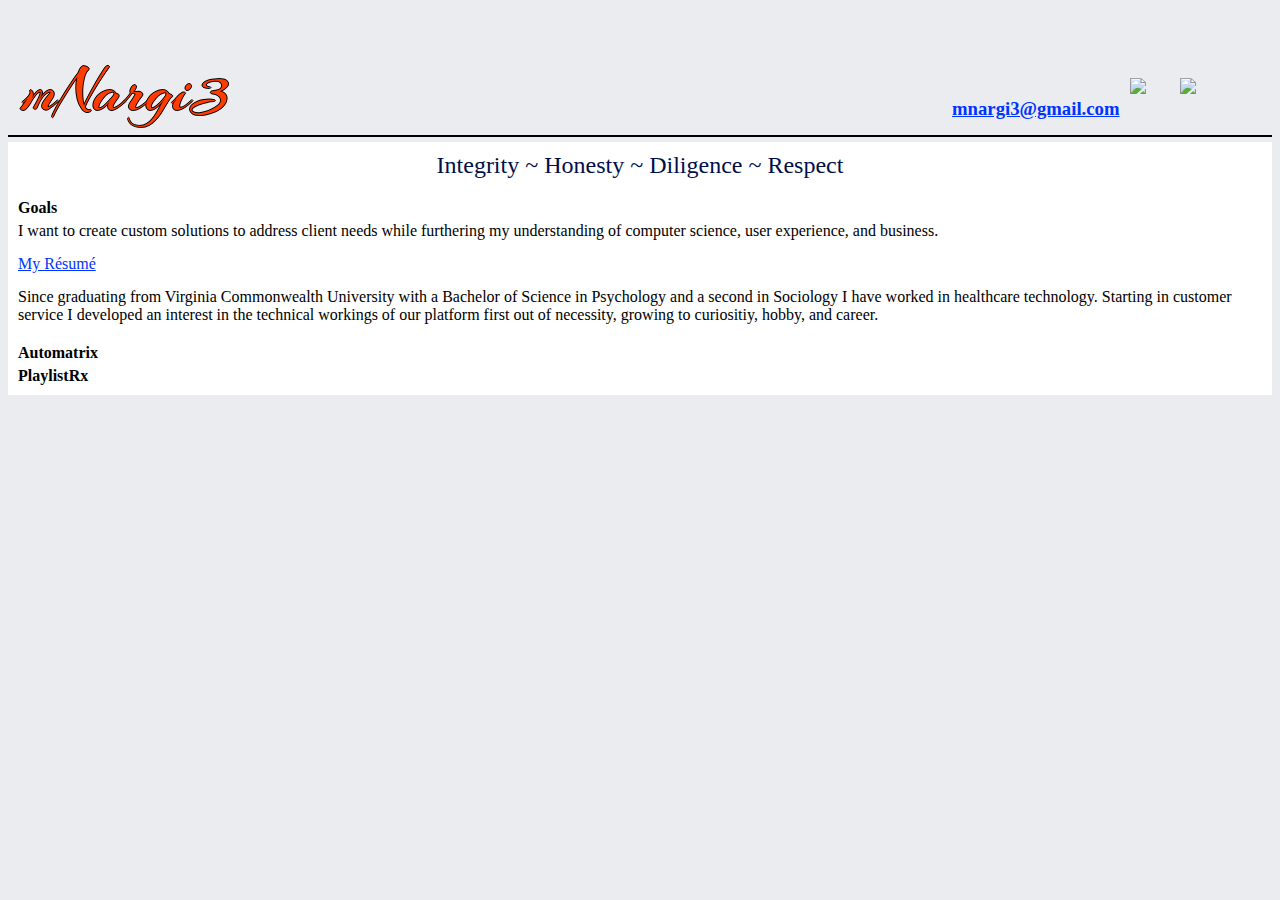
==== index.html @ e91b7ba1 "Add files via upload" ====
<!DOCTYPE html>
<html lang="en">

<head>
    <meta charset="utf-8">
    <meta content="width=device-width, initial-scale=1" name="viewport" />
    <title>mNargi3</title>
    <link href="mnargiPortfolio.css" rel="stylesheet" />
    <link href='http://fonts.googleapis.com/css?family=Arizonia' rel='stylesheet' type='text/css'>
    <link href='http://fonts.googleapis.com/css?family=Merienda+One' rel='stylesheet' type='text/css'>
</head>

<body>
    <div id="pageContainer" class="pageContainer alwaysFullWidth">
        <header id="header" class="headerGrid alwaysFullWidth">
            <div id="header1" class="header1">
                <h1 id="pageTitle" class="pageTitle" title="mNargi3">mNargi3</h1>
            </div>
            <div id="header2" class="header2">
                <div id="contactLinksGrid" class="contactLinksGrid">
                    <h3 id="email" class="email"><a href="mailto:mnargi3@gmail.com">mnargi3@gmail.com</a></h3>
                    <a id="githubLogo" class="githubLogo" href="https://github.com/SoontirFell">
                        <img src="/imgs/GitHub.png" />
                    </a>
                    <a href="https://www.linkedin.com/in/mnargi3" class="linkedinLogo">
                        <img src="/imgs/LinkedIn.png" />
                    </a>
                </div>
            </div>
        </header>
        <div id="mainContent" class="mainContent contentGrid">
            <div id="valueSection" class="valueSection" title="Values">
                <p id="values" class="values">Integrity ~ Honesty ~ Diligence ~ Respect</p>
            </div>
            <div id="goalSection" class="goalSection" title="Goals">
                <h4>Goals</h4>
                <p>I want to create custom solutions to address client needs while furthering my understanding of computer science, user experience, and business.</p>
            </div>
            <div id="resumeSection" class="resumeSection" title="Resume">
                <a href="/M. Nargi Resume - 20171205.pdf">My Résumé</a>
            </div>
            <div id="backgroundSection" class="backgroundSection" title="Background">
                <p>
                    Since graduating from Virginia Commonwealth University with a Bachelor of Science in Psychology and a second in Sociology I have worked in healthcare technology. Starting in customer service I developed an interest in the technical workings of our platform first out of necessity, growing to curiositiy, hobby, and career.
                </p>
            </div>
            <div id="projectSection" class="projectSection" title="Projects">
                <h4>Automatrix</h4>
                <p>

                </p>
                <h4>PlaylistRx</h4>
                <p>

                </p>
            </div>
        </div>
        <footer id="footer" class="footerGrid">

        </footer>
    </div>
    <script type="text/javascript" src="mnargiPortfolioMain.js"></script>
</body>
</html>
---- mnargiPortfolio.css ----
/*
Color Palette
Link Blue: #005ECC
Background Blue: #D2F2FF
Logo Orange: #FF3B00
*/

/* Grids */

.contentGrid {
    display: inline-grid;
}

.headerGrid {
    border-bottom: 2px solid black;
    display: inline-grid;
    height: 127px;
    grid-template-columns: 2fr 1fr 1fr;
    grid-gap: 10px;
}

.header1 {
    grid-column: 1;
    padding-left: 16px;
}

.header2 {
    grid-column: 3;
    position: relative;
    right: 20px;
    min-width: 400px;
}

.contactLinksGrid {
    bottom: 0;
    display: inline-grid;
    grid-template-columns: 1fr 1fr 1fr;
    grid-gap: 10px;
    margin-right: 25%;
    margin-left: 25%;
    font: 16px serif;
    position: absolute;
}

.footerGrid {
    display: inline-grid;
}

/* Utilities */

.alwaysFullWidth {
    width: 100%;
}

/* Single Classes */
.email {
    margin-top:20px
}

.headerGrid div * {
    margin-bottom: 5px;
}

.githubLogo {
    height: 40px;
    width: 40px;
}

.linkedinLogo {
    height: 48px;
    width: 48px;
}

.mainContent {
    background-color: white;
    margin-top:5px;
}

.mainContent * {
    margin:5px;
}

.pageTitle {
    color: #FF3B00;
    font: 64px 'Arizonia', serif;
}

.values {
    color: #000F4C;
    font: 24px 'Merienda One', serif;
    text-align: center;
}

/* Misc */

a img {
    max-height: 100%;
    max-width: 100%;
}

/* Tags */

a:link {
    color: #0033FF;
}

a:visited {
    color: #0024B2;
}

body {
    background-color: #EBECF0;
}

h1 {
    text-shadow: -1px 0 black, 0 1px black, 1px 0 black, 0 -1px black;
}
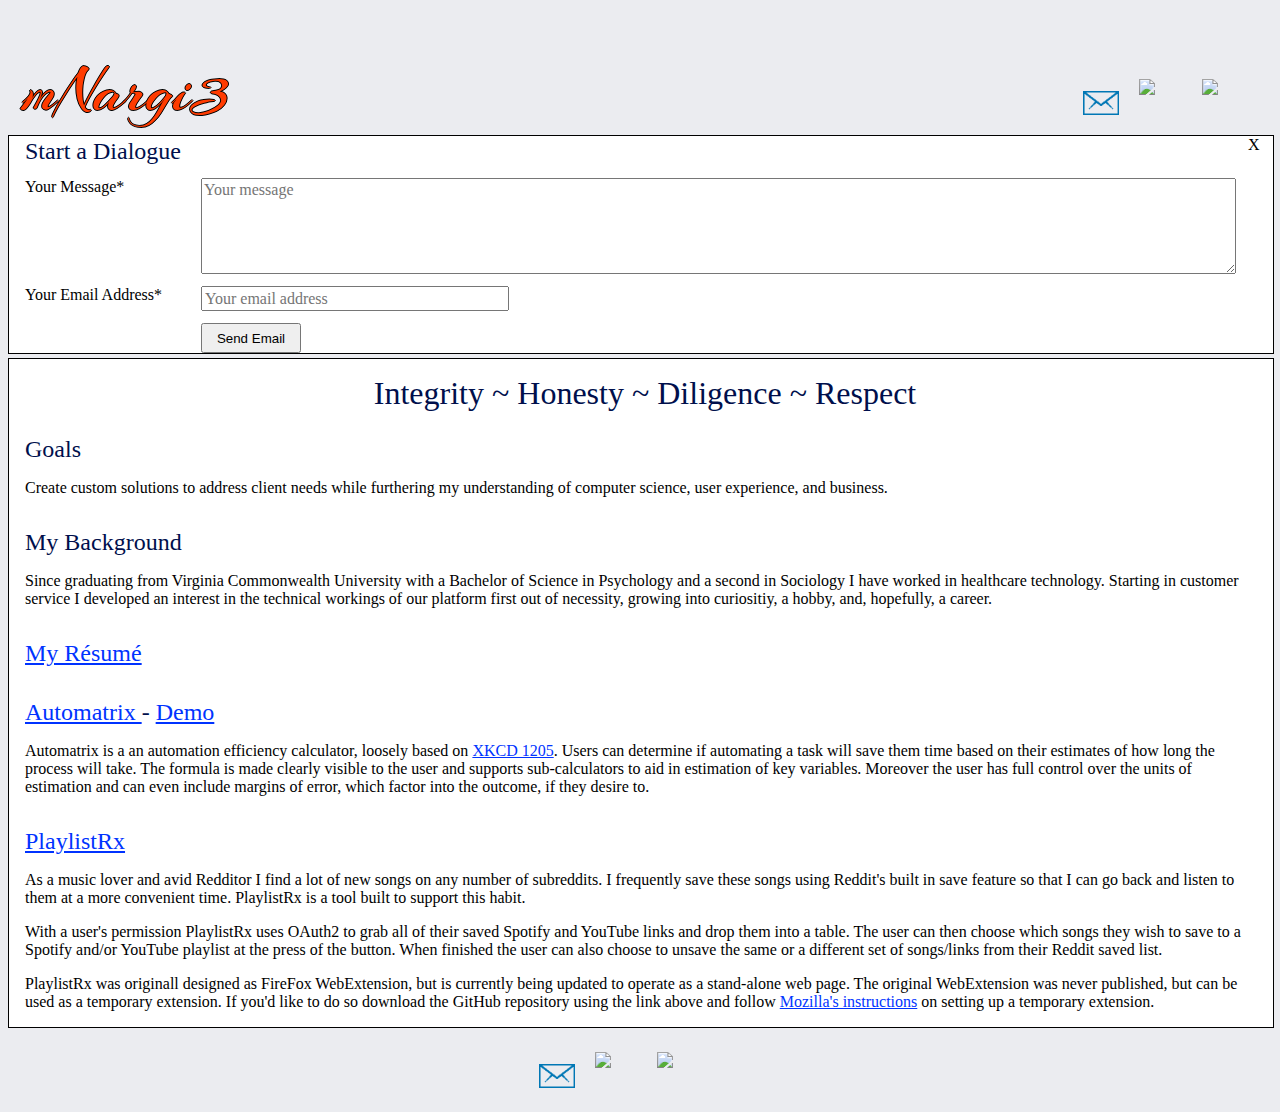
==== commit 3903994c: "Add files via upload" ====
--- a/index.html
+++ b/index.html
@@ -18,45 +18,87 @@
             </div>
             <div id="header2" class="header2">
                 <div id="contactLinksGrid" class="contactLinksGrid">
-                    <h3 id="email" class="email"><a href="mailto:mnargi3@gmail.com">mnargi3@gmail.com</a></h3>
-                    <a id="githubLogo" class="githubLogo" href="https://github.com/SoontirFell">
+                    <img id="emailIconHeader" class="emailIcon" src="/imgs/email.png" />
+                    <a id="githubLogoHeader" class="githubLogo" href="https://github.com/SoontirFell" target="_blank">
                         <img src="/imgs/GitHub.png" />
                     </a>
-                    <a href="https://www.linkedin.com/in/mnargi3" class="linkedinLogo">
+                    <a id="linkedinLogoHeader" class="linkedinLogo" href="https://www.linkedin.com/in/mnargi3" target="_blank">
                         <img src="/imgs/LinkedIn.png" />
                     </a>
                 </div>
             </div>
         </header>
-        <div id="mainContent" class="mainContent contentGrid">
-            <div id="valueSection" class="valueSection" title="Values">
+        <div id="contactFormGrid" class="contactFormGrid alwaysFullWidth">
+            <h4 id="contactFormTitle" class="contactFormTitle" title="Ok, it's a drop down, but they're more mobile friendly">
+                Start a Dialogue
+            </h4>
+            <span id="contactFormX" class="contactFormX">
+                X
+            </span>
+            <label for="sendersMessage" class="sendersMessageLabel">
+                Your Message*
+            </label>
+            <textarea id="sendersMessage" class="sendersMessage" name="sendersMessage"  placeholder="Your message" required="required" maxlength="1024" rows="5"></textarea>
+            <label for="senderEmail" class="senderEmailLabel">
+                Your Email Address*
+            </label>
+            <input id="senderEmail" class="senderEmail" name="senderEmail" placeholder="Your email address"  required="required" type="email">
+            <button id="sendEmail" class="sendEmail" name="sendEmail" title="Send email" value="sendEmail">
+                Send Email
+            </button>
+        </div>
+        <div id="mainContentGrid" class="mainContentGrid alwaysFullWidth">
+            <section id="valueSection" class="valueSection" title="Values">
                 <p id="values" class="values">Integrity ~ Honesty ~ Diligence ~ Respect</p>
+            </section>
+            <section id="goalSection" class="goalSection" title="Goals">
+                <h4>Goals</h4>
+                <p>Create custom solutions to address client needs while furthering my understanding of computer science, user experience, and business.</p>
+            </section>
+            <section id="backgroundSection" class="backgroundSection" title="Background">
+                <h4>My Background</h4>
+                <p>
+                    Since graduating from Virginia Commonwealth University with a Bachelor of Science in Psychology and a second in Sociology I have worked in healthcare technology. Starting in customer service I developed an interest in the technical workings of our platform first out of necessity, growing into curiositiy, a hobby, and, hopefully, a career.
+                </p>
+            </section>
+            <section id="resumeSection" class="resumeSection" title="Resume">
+                <h4>
+                    <a href="/M. Nargi Resume - 20171205.pdf" target="_blank">My Résumé</a>
+                </h4>
+            </section>
+            <section id="projectSection" class="projectSection" title="Projects">
+                <h4>
+                    <a href="https://github.com/SoontirFell/Automatrix" target="_blank">Automatrix </a>
+                    -
+                    <a href="/automatrix-master/index.html" target="_blank"> Demo</a>
+                </h4>
+                <p>
+                    Automatrix is a an automation efficiency calculator, loosely based on <a href="https://xkcd.com/1205/" target="_blank">XKCD 1205</a>.
+
+                    Users can determine if automating a task will save them time based on their estimates of how long the process will take. The formula is made clearly visible to the user and supports sub-calculators to aid in estimation of key variables. Moreover the user has full control over the units of estimation and can even include margins of error, which factor into the outcome, if they desire to.
+                </p>
+                <h4><a href="https://github.com/SoontirFell/PlaylistRx" target="_blank">PlaylistRx</a></h4>
+                <p>
+                    As a music lover and avid Redditor I find a lot of new songs on any number of subreddits. I frequently save these songs using Reddit's built in save feature so that I can go back and listen to them at a more convenient time. PlaylistRx is a tool built to support this habit.
+                </p>
+                <p>
+                    With a user's permission PlaylistRx uses OAuth2 to grab all of their saved Spotify and YouTube links and drop them into a table. The user can then choose which songs they wish to save to a Spotify and/or YouTube playlist at the press of the button. When finished the user can also choose to unsave the same or a different set of songs/links from their Reddit saved list.
+                </p>
+                <p>
+                    PlaylistRx was originall designed as FireFox WebExtension, but is currently being updated to operate as a stand-alone web page. The original WebExtension was never published, but can be used as a temporary extension. If you'd like to do so download the GitHub repository using the link above and follow <a href="https://developer.mozilla.org/en-US/Add-ons/WebExtensions/Temporary_Installation_in_Firefox" target="_blank">Mozilla's instructions</a> on setting up a temporary extension.
+                </p>
+            </section>
+        </div>
+        <footer id="footer" class="footerGrid alwaysFullWidth">
+            <div id="footerContent" class="footerContentGrid">
+                <img id="emailIconFooter" class="emailIcon" src="/imgs/email.png" />
+                <a id="githubLogoFooter" class="githubLogo" href="https://github.com/SoontirFell" target="_blank">
+                    <img src="/imgs/GitHub.png" />
+                </a>
+                <a id="linkedinLogoFooter" class="linkedinLogo" href="https://www.linkedin.com/in/mnargi3" target="_blank">
+                    <img src="/imgs/LinkedIn.png" />
+                </a>
             </div>
-            <div id="goalSection" class="goalSection" title="Goals">
-                <h4>Goals</h4>
-                <p>I want to create custom solutions to address client needs while furthering my understanding of computer science, user experience, and business.</p>
-            </div>
-            <div id="resumeSection" class="resumeSection" title="Resume">
-                <a href="/M. Nargi Resume - 20171205.pdf">My Résumé</a>
-            </div>
-            <div id="backgroundSection" class="backgroundSection" title="Background">
-                <p>
-                    Since graduating from Virginia Commonwealth University with a Bachelor of Science in Psychology and a second in Sociology I have worked in healthcare technology. Starting in customer service I developed an interest in the technical workings of our platform first out of necessity, growing to curiositiy, hobby, and career.
-                </p>
-            </div>
-            <div id="projectSection" class="projectSection" title="Projects">
-                <h4>Automatrix</h4>
-                <p>
-
-                </p>
-                <h4>PlaylistRx</h4>
-                <p>
-
-                </p>
-            </div>
-        </div>
-        <footer id="footer" class="footerGrid">
-
         </footer>
     </div>
     <script type="text/javascript" src="mnargiPortfolioMain.js"></script>
--- a/mnargiPortfolio.css
+++ b/mnargiPortfolio.css
@@ -5,18 +5,30 @@
 Logo Orange: #FF3B00
 */
 
+/* Combos */
+.contactFormGrid label {
+    margin-left: 16px;
+}
+
+.projectSection h4:not(:first-of-type) {
+    margin: 32px 16px 16px 16px;
+}
+
+
 /* Grids */
 
-.contentGrid {
-    display: inline-grid;
+.mainContentGrid {
+    background-color: white;
+    border: 1px solid black;
+    display: inline-grid;
+    margin-top:4px;
 }
 
 .headerGrid {
-    border-bottom: 2px solid black;
-    display: inline-grid;
+    display: inline-grid;
+    grid-gap: 12px;
+    grid-template-columns: 2fr 1fr 1fr;
     height: 127px;
-    grid-template-columns: 2fr 1fr 1fr;
-    grid-gap: 10px;
 }
 
 .header1 {
@@ -34,31 +46,97 @@
 .contactLinksGrid {
     bottom: 0;
     display: inline-grid;
+    grid-gap: 12px;
     grid-template-columns: 1fr 1fr 1fr;
-    grid-gap: 10px;
-    margin-right: 25%;
-    margin-left: 25%;
     font: 16px serif;
     position: absolute;
+    right: 0;
+    width: 175px;
 }
 
 .footerGrid {
     display: inline-grid;
-}
-
-/* Utilities */
-
-.alwaysFullWidth {
-    width: 100%;
-}
+    grid-gap: 12px;
+    grid-template-columns: 1fr 1fr 1fr;
+    font: 16px serif;
+    margin: 4px auto;
+}
+
+.footerContentGrid {
+    display: inline-grid;
+    grid-column: 2;
+    grid-gap: 12px;
+    grid-template-columns: 1fr 1fr 1fr;
+    margin: 20px 24% 0 24%;
+    width: 175px;
+}
+
+.contactFormGrid {
+    background-color: white;
+    border: 1px solid black;
+    display: inline-grid;
+    grid-column: 3;
+    grid-gap: 12px;
+    grid-template-columns: 180px 1fr 25px;
+    grid-template-rows: 30px 1fr 25px 30px;
+    grid-row: 4;
+}
+
+.contactFormTitle {
+    grid-column: span 2;
+    grid-row: 1;
+    margin: 2px 0px 0px 16px;
+}
+
+.contactFormX {
+    grid-column:3;
+    grid-row: 1;
+}
+
+.sendersMessageLabel {
+    grid-column: 1;
+    grid-row: 2;
+}
+
+.sendersMessage {
+    grid-column: 2;
+    grid-row: 2;
+}
+
+.senderEmailLabel {
+    grid-column: 1;
+    grid-row: 3;
+}
+
+.senderEmail {
+    grid-column: 2;
+    grid-row: 3;
+    max-width: 300px;
+}
+
+.sendEmail {
+    grid-column: 2;
+    grid-row: 4;
+}
+
 
 /* Single Classes */
-.email {
+.emailHeader {
     margin-top:20px
 }
 
+.emailFooter {
+    margin-top:8px
+}
+
+.emailIcon {
+    cursor: pointer;
+    height: 48px;
+    width:48px;
+}
+
 .headerGrid div * {
-    margin-bottom: 5px;
+    margin-bottom: 4px;
 }
 
 .githubLogo {
@@ -71,15 +149,6 @@
     width: 48px;
 }
 
-.mainContent {
-    background-color: white;
-    margin-top:5px;
-}
-
-.mainContent * {
-    margin:5px;
-}
-
 .pageTitle {
     color: #FF3B00;
     font: 64px 'Arizonia', serif;
@@ -87,19 +156,19 @@
 
 .values {
     color: #000F4C;
-    font: 24px 'Merienda One', serif;
+    font: 32px 'Merienda One', serif;
+    margin: 16px 8px 8px 16px;
     text-align: center;
 }
 
-/* Misc */
+
+/* Tags */
 
 a img {
     max-height: 100%;
     max-width: 100%;
 }
 
-/* Tags */
-
 a:link {
     color: #0033FF;
 }
@@ -112,6 +181,47 @@
     background-color: #EBECF0;
 }
 
+button {
+    height: 30px;
+    width:100px;
+}
+
 h1 {
     text-shadow: -1px 0 black, 0 1px black, 1px 0 black, 0 -1px black;
+}
+
+h4 {
+    color: #000F4C;
+    font: 24px 'Merienda One', serif;
+}
+
+section h4 {
+    margin: 16px;
+}
+
+section p {
+    font: 16px serif;
+    margin: 16px;
+}
+
+textarea, input[type=email] {
+    font: 16px serif;
+}
+
+/* Utilities */
+
+.alwaysFullWidth {
+    width: 100%;
+}
+
+.hidden {
+    display: none;
+}
+
+/* Media Queries */
+
+@media (max-width: 630px) {
+    .pageTitle {
+        font-size: 32px;
+    }
 }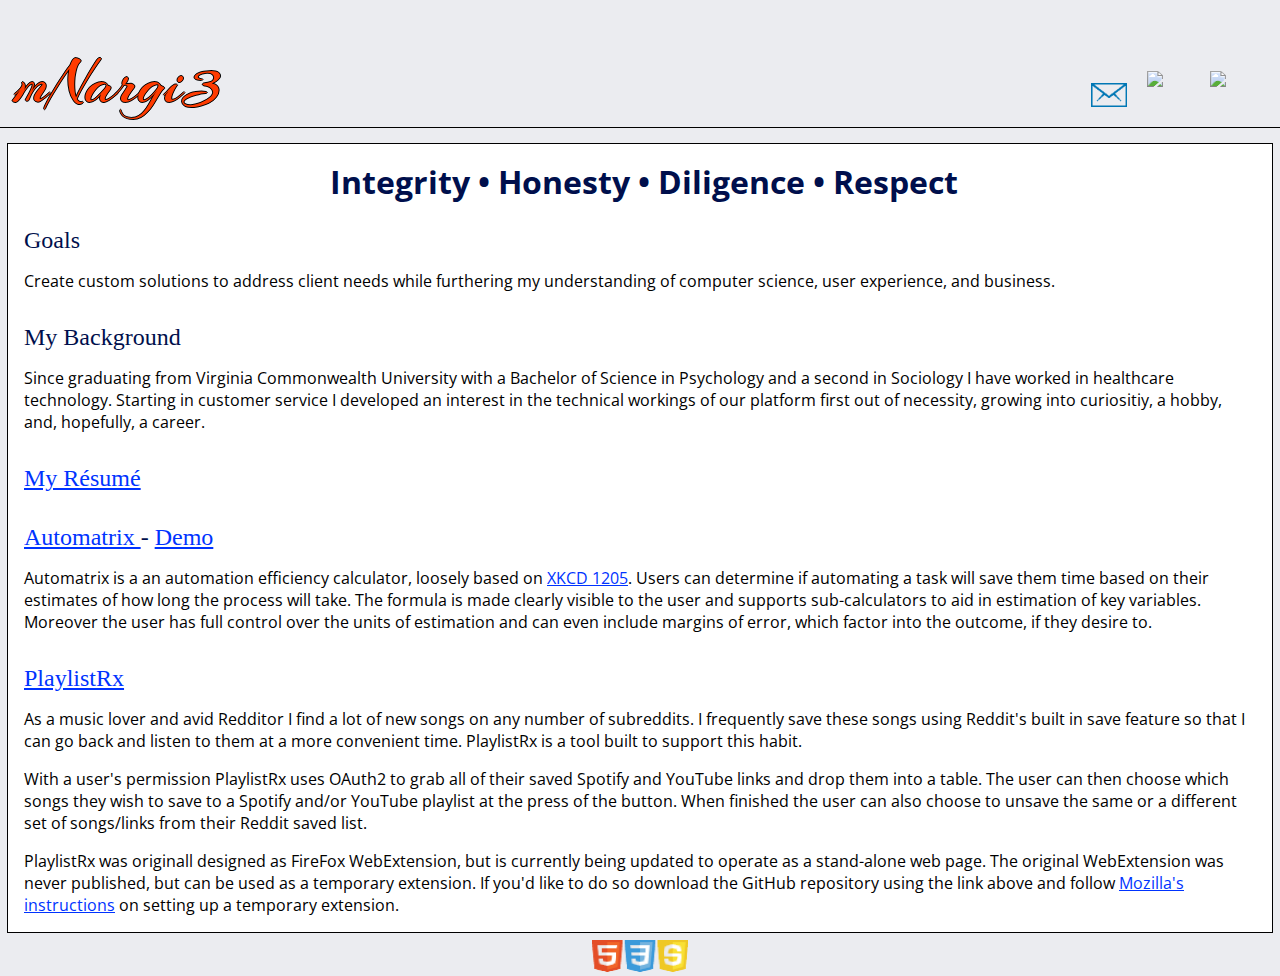
==== commit 948eef24: "Add files via upload" ====
--- a/index.html
+++ b/index.html
@@ -8,27 +8,28 @@
     <link href="mnargiPortfolio.css" rel="stylesheet" />
     <link href='http://fonts.googleapis.com/css?family=Arizonia' rel='stylesheet' type='text/css'>
     <link href='http://fonts.googleapis.com/css?family=Merienda+One' rel='stylesheet' type='text/css'>
+    <link href="https://fonts.googleapis.com/css?family=Open+Sans" rel="stylesheet" type='text/css'>
 </head>
 
 <body>
-    <div id="pageContainer" class="pageContainer alwaysFullWidth">
-        <header id="header" class="headerGrid alwaysFullWidth">
+    <div id="pageContainer" class="pageContainer">
+        <header id="header" class="headerGrid">
             <div id="header1" class="header1">
                 <h1 id="pageTitle" class="pageTitle" title="mNargi3">mNargi3</h1>
             </div>
             <div id="header2" class="header2">
                 <div id="contactLinksGrid" class="contactLinksGrid">
-                    <img id="emailIconHeader" class="emailIcon" src="/imgs/email.png" />
-                    <a id="githubLogoHeader" class="githubLogo" href="https://github.com/SoontirFell" target="_blank">
+                    <img id="emailIconHeader" class="emailIcon" src="/imgs/email.png" title="Email Me" />
+                    <a id="githubLogoHeader" class="githubLogo" href="https://github.com/SoontirFell" target="_blank" title="My GitHub">
                         <img src="/imgs/GitHub.png" />
                     </a>
-                    <a id="linkedinLogoHeader" class="linkedinLogo" href="https://www.linkedin.com/in/mnargi3" target="_blank">
+                    <a id="linkedinLogoHeader" class="linkedinLogo" href="https://www.linkedin.com/in/mnargi3" target="_blank" title="My LinkedIn">
                         <img src="/imgs/LinkedIn.png" />
                     </a>
                 </div>
             </div>
         </header>
-        <div id="contactFormGrid" class="contactFormGrid alwaysFullWidth">
+        <div id="contactFormGrid" class="contactFormGrid slideOut">
             <h4 id="contactFormTitle" class="contactFormTitle" title="Ok, it's a drop down, but they're more mobile friendly">
                 Start a Dialogue
             </h4>
@@ -38,18 +39,18 @@
             <label for="sendersMessage" class="sendersMessageLabel">
                 Your Message*
             </label>
-            <textarea id="sendersMessage" class="sendersMessage" name="sendersMessage"  placeholder="Your message" required="required" maxlength="1024" rows="5"></textarea>
+            <textarea id="sendersMessage" class="sendersMessage" name="sendersMessage"  placeholder="What would you like to discuss?" required="required" maxlength="1024" rows="5"></textarea>
             <label for="senderEmail" class="senderEmailLabel">
                 Your Email Address*
             </label>
-            <input id="senderEmail" class="senderEmail" name="senderEmail" placeholder="Your email address"  required="required" type="email">
+            <input id="senderEmail" class="senderEmail" name="senderEmail" placeholder="yourEmail@gmail.com"  required="required" type="email">
             <button id="sendEmail" class="sendEmail" name="sendEmail" title="Send email" value="sendEmail">
                 Send Email
             </button>
         </div>
-        <div id="mainContentGrid" class="mainContentGrid alwaysFullWidth">
+        <div id="mainContentGrid" class="mainContentGrid">
             <section id="valueSection" class="valueSection" title="Values">
-                <p id="values" class="values">Integrity ~ Honesty ~ Diligence ~ Respect</p>
+                <p id="values" class="values"><strong>Integrity &bull; Honesty &bull; Diligence &bull; Respect</strong></p>
             </section>
             <section id="goalSection" class="goalSection" title="Goals">
                 <h4>Goals</h4>
@@ -63,7 +64,7 @@
             </section>
             <section id="resumeSection" class="resumeSection" title="Resume">
                 <h4>
-                    <a href="/M. Nargi Resume - 20171205.pdf" target="_blank">My Résumé</a>
+                    <a href="/M. Nargi Resume - 20171210.pdf" target="_blank">My Résumé</a>
                 </h4>
             </section>
             <section id="projectSection" class="projectSection" title="Projects">
@@ -89,15 +90,9 @@
                 </p>
             </section>
         </div>
-        <footer id="footer" class="footerGrid alwaysFullWidth">
-            <div id="footerContent" class="footerContentGrid">
-                <img id="emailIconFooter" class="emailIcon" src="/imgs/email.png" />
-                <a id="githubLogoFooter" class="githubLogo" href="https://github.com/SoontirFell" target="_blank">
-                    <img src="/imgs/GitHub.png" />
-                </a>
-                <a id="linkedinLogoFooter" class="linkedinLogo" href="https://www.linkedin.com/in/mnargi3" target="_blank">
-                    <img src="/imgs/LinkedIn.png" />
-                </a>
+        <footer id="footer" class="footer">
+            <div id="footerContent" class="footerContent">
+                <img id="footerBadges" class="footerBadges" src="imgs/badge_53S.png" title="Built on HTML5, CSS3, and Javascript">
             </div>
         </footer>
     </div>
--- a/mnargiPortfolio.css
+++ b/mnargiPortfolio.css
@@ -5,11 +5,34 @@
 Logo Orange: #FF3B00
 */
 
+/* Animations */
+
+.slideIn {
+    max-height: 256px;
+    outline-width: 1px;
+    padding-bottom: 8px;
+}
+
+.slideOut {
+    max-height: 0;
+    outline-width: 0px;
+}
+
+.slideIn, .slideOut {
+    overflow-y: hidden;
+    transition: max-height 0.4s ease-in-out, outline-width 0.4s ease-in-out;
+}
+
+
 /* Combos */
 .contactFormGrid label {
     margin-left: 16px;
 }
 
+.headerGrid div * {
+    margin-bottom: 4px;
+}
+
 .projectSection h4:not(:first-of-type) {
     margin: 32px 16px 16px 16px;
 }
@@ -19,28 +42,34 @@
 
 .mainContentGrid {
     background-color: white;
-    border: 1px solid black;
-    display: inline-grid;
-    margin-top:4px;
+    display: inline-grid;
+    margin: 0px 8px 0px 8px;
+    outline: 1px solid black;
 }
 
 .headerGrid {
+    background-color: #EBECF0;
     display: inline-grid;
     grid-gap: 12px;
     grid-template-columns: 2fr 1fr 1fr;
     height: 127px;
+    border-bottom: 1px solid black;
+    position: fixed;
+    top: 0;
+    z-index: 9999;
 }
 
 .header1 {
     grid-column: 1;
     padding-left: 16px;
+    position: relative;
 }
 
 .header2 {
     grid-column: 3;
+    min-width: 400px;
     position: relative;
     right: 20px;
-    min-width: 400px;
 }
 
 .contactLinksGrid {
@@ -48,38 +77,23 @@
     display: inline-grid;
     grid-gap: 12px;
     grid-template-columns: 1fr 1fr 1fr;
-    font: 16px serif;
     position: absolute;
     right: 0;
     width: 175px;
 }
 
-.footerGrid {
-    display: inline-grid;
-    grid-gap: 12px;
-    grid-template-columns: 1fr 1fr 1fr;
-    font: 16px serif;
-    margin: 4px auto;
-}
-
-.footerContentGrid {
-    display: inline-grid;
-    grid-column: 2;
-    grid-gap: 12px;
-    grid-template-columns: 1fr 1fr 1fr;
-    margin: 20px 24% 0 24%;
-    width: 175px;
-}
-
 .contactFormGrid {
     background-color: white;
-    border: 1px solid black;
-    display: inline-grid;
+    display: inline-grid;
+    font: 16px 'Open Sans', sans-serif;
     grid-column: 3;
     grid-gap: 12px;
-    grid-template-columns: 180px 1fr 25px;
+    grid-template-columns: 12fr 50fr 1fr;
     grid-template-rows: 30px 1fr 25px 30px;
     grid-row: 4;
+    margin: 136px 8px 8px 8px;
+    outline-color: black;
+    outline-style: solid;
 }
 
 .contactFormTitle {
@@ -91,6 +105,8 @@
 .contactFormX {
     grid-column:3;
     grid-row: 1;
+    text-align: right;
+    padding-right: 4px;
 }
 
 .sendersMessageLabel {
@@ -111,7 +127,7 @@
 .senderEmail {
     grid-column: 2;
     grid-row: 3;
-    max-width: 300px;
+    max-width: 256px;
 }
 
 .sendEmail {
@@ -135,8 +151,15 @@
     width:48px;
 }
 
-.headerGrid div * {
-    margin-bottom: 4px;
+.footerContent {
+    margin-top: 8px;
+    text-align: center;
+}
+
+.footerBadges {
+    display: inline-block;
+    height: 32px;
+    width: 96px;
 }
 
 .githubLogo {
@@ -150,13 +173,15 @@
 }
 
 .pageTitle {
+    bottom: 0;
     color: #FF3B00;
     font: 64px 'Arizonia', serif;
+    position: absolute;
 }
 
 .values {
     color: #000F4C;
-    font: 32px 'Merienda One', serif;
+    font: 32px 'Open Sans', serif;
     margin: 16px 8px 8px 16px;
     text-align: center;
 }
@@ -179,9 +204,11 @@
 
 body {
     background-color: #EBECF0;
+    margin:0;
 }
 
 button {
+    border-radius: 4px;
     height: 30px;
     width:100px;
 }
@@ -200,28 +227,73 @@
 }
 
 section p {
-    font: 16px serif;
+    font: 16px 'Open Sans', sans-serif;
     margin: 16px;
 }
 
-textarea, input[type=email] {
-    font: 16px serif;
+textarea {
+    resize: none;
 }
 
 /* Utilities */
-
-.alwaysFullWidth {
-    width: 100%;
-}
 
 .hidden {
     display: none;
 }
 
 /* Media Queries */
-
-@media (max-width: 630px) {
+@media (max-width: 549px) {
+    .contactFormGrid {
+        font-size: 14px;
+    }
+}
+
+@media (max-width: 496px) {
+    .contactFormGrid {
+        font-size: 12px;
+    }
+}
+
+
+@media (max-width: 429px) {
+    .contactLinksGrid {
+        grid-gap: 8px;
+        width: 125px;
+    }
+    .emailIcon {
+        cursor: pointer;
+        height: 40px;
+        width:40px;
+    }
+    .githubLogo {
+        height: 33px;
+        width: 33px;
+    }
+
+    .header2 {
+        min-width: 300px;
+        right: 20px;
+    }
+
+    .linkedinLogo {
+        height: 40px;
+        width: 40px;
+    }
+
     .pageTitle {
-        font-size: 32px;
-    }
+        font-size: 56px;
+    }
+
+}
+
+@media (max-width: 349px) {
+    .header2 {
+        min-width: 300px;
+        right: 30px;
+    }
+
+    .pageTitle {
+        font-size: 48px;
+    }
+
 }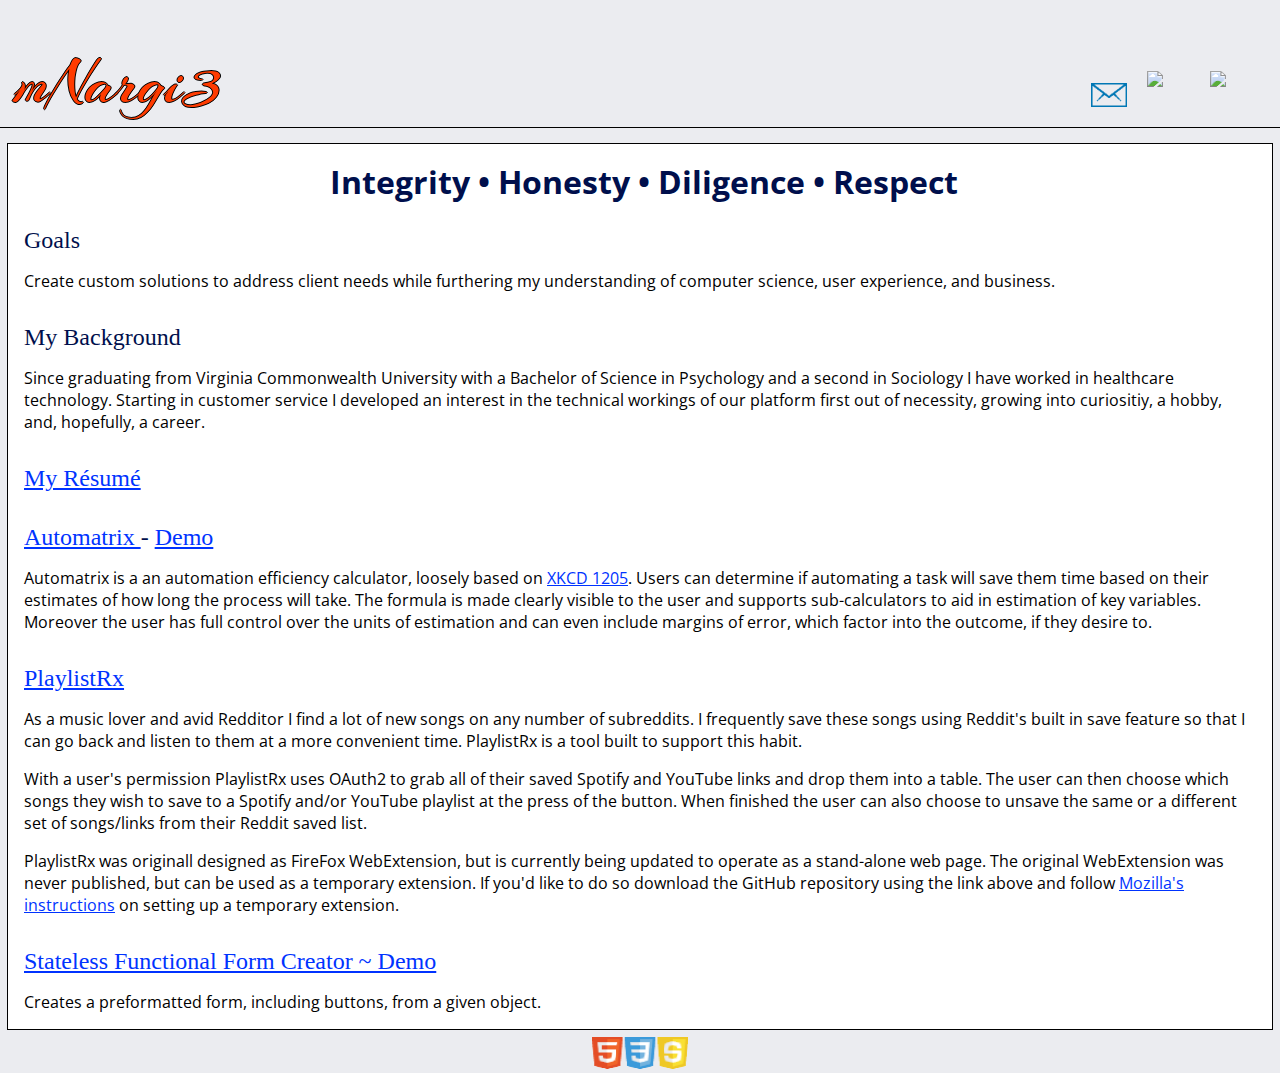
==== commit f209f68b: "A few small updates to content" ====
--- a/index.html
+++ b/index.html
@@ -1,11 +1,11 @@
 <!DOCTYPE html>
-<html lang="en">
+<html lang="en" class="no-js">
 
 <head>
     <meta charset="utf-8">
     <meta content="width=device-width, initial-scale=1" name="viewport" />
     <title>mNargi3</title>
-    <link href="mnargiPortfolio.css" rel="stylesheet" />
+    <link href="mnargiPortfolio.css" rel="stylesheet" type='text/css'/>
     <link href='http://fonts.googleapis.com/css?family=Arizonia' rel='stylesheet' type='text/css'>
     <link href='http://fonts.googleapis.com/css?family=Merienda+One' rel='stylesheet' type='text/css'>
     <link href="https://fonts.googleapis.com/css?family=Open+Sans" rel="stylesheet" type='text/css'>
@@ -19,80 +19,87 @@
             </div>
             <div id="header2" class="header2">
                 <div id="contactLinksGrid" class="contactLinksGrid">
-                    <img id="emailIconHeader" class="emailIcon" src="/imgs/email.png" title="Email Me" />
-                    <a id="githubLogoHeader" class="githubLogo" href="https://github.com/SoontirFell" target="_blank" title="My GitHub">
+                    <img id="emailIconHeader" class="emailIcon" src="/imgs/email.png" title="Email Me" alt="Email Me"/>
+                    <a id="githubLogoHeader" class="githubLogo" href="https://github.com/SoontirFell" target="_blank" title="My GitHub" alt="My GitHub">
                         <img src="/imgs/GitHub.png" />
                     </a>
-                    <a id="linkedinLogoHeader" class="linkedinLogo" href="https://www.linkedin.com/in/mnargi3" target="_blank" title="My LinkedIn">
+                    <a id="linkedinLogoHeader" class="linkedinLogo" href="https://www.linkedin.com/in/mnargi3" target="_blank" title="My LinkedIn" alt="My LinkedIn">
                         <img src="/imgs/LinkedIn.png" />
                     </a>
                 </div>
             </div>
         </header>
-        <div id="contactFormGrid" class="contactFormGrid slideOut">
-            <h4 id="contactFormTitle" class="contactFormTitle" title="Ok, it's a drop down, but they're more mobile friendly">
-                Start a Dialogue
-            </h4>
-            <span id="contactFormX" class="contactFormX">
-                X
-            </span>
-            <label for="sendersMessage" class="sendersMessageLabel">
-                Your Message*
-            </label>
-            <textarea id="sendersMessage" class="sendersMessage" name="sendersMessage"  placeholder="What would you like to discuss?" required="required" maxlength="1024" rows="5"></textarea>
-            <label for="senderEmail" class="senderEmailLabel">
-                Your Email Address*
-            </label>
-            <input id="senderEmail" class="senderEmail" name="senderEmail" placeholder="yourEmail@gmail.com"  required="required" type="email">
-            <button id="sendEmail" class="sendEmail" name="sendEmail" title="Send email" value="sendEmail">
-                Send Email
-            </button>
-        </div>
-        <div id="mainContentGrid" class="mainContentGrid">
-            <section id="valueSection" class="valueSection" title="Values">
-                <p id="values" class="values"><strong>Integrity &bull; Honesty &bull; Diligence &bull; Respect</strong></p>
-            </section>
-            <section id="goalSection" class="goalSection" title="Goals">
-                <h4>Goals</h4>
-                <p>Create custom solutions to address client needs while furthering my understanding of computer science, user experience, and business.</p>
-            </section>
-            <section id="backgroundSection" class="backgroundSection" title="Background">
-                <h4>My Background</h4>
-                <p>
-                    Since graduating from Virginia Commonwealth University with a Bachelor of Science in Psychology and a second in Sociology I have worked in healthcare technology. Starting in customer service I developed an interest in the technical workings of our platform first out of necessity, growing into curiositiy, a hobby, and, hopefully, a career.
-                </p>
-            </section>
-            <section id="resumeSection" class="resumeSection" title="Resume">
-                <h4>
-                    <a href="/M. Nargi Resume - 20171210.pdf" target="_blank">My Résumé</a>
+        <div id="subHeaderContainer" class="subHeaderContainer">
+            <div id="contactFormGrid" class="contactFormGrid slideOut">
+                <h4 id="contactFormTitle" class="contactFormTitle" title="Ok, it's a drop down, but they're more mobile friendly">
+                    Start a Dialogue
                 </h4>
-            </section>
-            <section id="projectSection" class="projectSection" title="Projects">
-                <h4>
-                    <a href="https://github.com/SoontirFell/Automatrix" target="_blank">Automatrix </a>
-                    -
-                    <a href="/automatrix-master/index.html" target="_blank"> Demo</a>
-                </h4>
-                <p>
-                    Automatrix is a an automation efficiency calculator, loosely based on <a href="https://xkcd.com/1205/" target="_blank">XKCD 1205</a>.
+                <img id="contactFormX" class="contactFormXIcon" src="/imgs/x_out.png" />
+                <form id="emailFormGrid" class="emailFormGrid">
+                    <label for="sendersMessage" class="sendersMessageLabel">
+                        Your Message*
+                    </label>
+                    <textarea id="sendersMessage" class="sendersMessage" name="sendersMessage"  placeholder="What would you like to discuss?" maxlength="1024" rows="5" required></textarea>
+                    <label for="sendersEmail" class="sendersEmailLabel">
+                        Your Email Address*
+                    </label>
+                    <input id="sendersEmail" class="sendersEmail" name="sendersEmail" placeholder="yourEmail@gmail.com" type="email" required>
+                    <div id="sendEmailDiv" class="sendEmailDiv">
+                        <button id="sendEmailButton" class="sendEmailButton" name="sendEmailButton" type="button" value="sendEmail">
+                            Send Email
+                        </button>
+                        <label id="sendEmailStatus" class="sendEmailStatus hidden"></label>
+                    </div>
+                </form>
+            </div>
+            <div id="mainContentGrid" class="mainContentGrid">
+                <section id="valueSection" class="valueSection" title="Values">
+                    <p id="values" class="values"><strong>Integrity &bull; Honesty &bull; Diligence &bull; Respect</strong></p>
+                </section>
+                <section id="goalSection" class="goalSection" title="Goals">
+                    <h4>Goals</h4>
+                    <p>Create custom solutions to address client needs while furthering my understanding of computer science, user experience, and business.</p>
+                </section>
+                <section id="backgroundSection" class="backgroundSection" title="Background">
+                    <h4>My Background</h4>
+                    <p>
+                        Since graduating from Virginia Commonwealth University with a Bachelor of Science in Psychology and a second in Sociology I have worked in healthcare technology. Starting in customer service I developed an interest in the technical workings of our platform first out of necessity, growing into curiositiy, a hobby, and, hopefully, a career.
+                    </p>
+                </section>
+                <section id="resumeSection" class="resumeSection" title="Resume">
+                    <h4>
+                        <a href="/M. Nargi Resume.pdf" target="_blank">My Résumé</a>
+                    </h4>
+                </section>
+                <section id="projectSection" class="projectSection" title="Projects">
+                    <h4>
+                        <a href="https://github.com/SoontirFell/Automatrix" target="_blank">Automatrix </a>
+                        -
+                        <a href="/automatrix-master/index.html" target="_blank"> Demo</a>
+                    </h4>
+                    <p>
+                        Automatrix is a an automation efficiency calculator, loosely based on <a href="https://xkcd.com/1205/" target="_blank">XKCD 1205</a>.
 
-                    Users can determine if automating a task will save them time based on their estimates of how long the process will take. The formula is made clearly visible to the user and supports sub-calculators to aid in estimation of key variables. Moreover the user has full control over the units of estimation and can even include margins of error, which factor into the outcome, if they desire to.
-                </p>
-                <h4><a href="https://github.com/SoontirFell/PlaylistRx" target="_blank">PlaylistRx</a></h4>
-                <p>
-                    As a music lover and avid Redditor I find a lot of new songs on any number of subreddits. I frequently save these songs using Reddit's built in save feature so that I can go back and listen to them at a more convenient time. PlaylistRx is a tool built to support this habit.
-                </p>
-                <p>
-                    With a user's permission PlaylistRx uses OAuth2 to grab all of their saved Spotify and YouTube links and drop them into a table. The user can then choose which songs they wish to save to a Spotify and/or YouTube playlist at the press of the button. When finished the user can also choose to unsave the same or a different set of songs/links from their Reddit saved list.
-                </p>
-                <p>
-                    PlaylistRx was originall designed as FireFox WebExtension, but is currently being updated to operate as a stand-alone web page. The original WebExtension was never published, but can be used as a temporary extension. If you'd like to do so download the GitHub repository using the link above and follow <a href="https://developer.mozilla.org/en-US/Add-ons/WebExtensions/Temporary_Installation_in_Firefox" target="_blank">Mozilla's instructions</a> on setting up a temporary extension.
-                </p>
-            </section>
+                        Users can determine if automating a task will save them time based on their estimates of how long the process will take. The formula is made clearly visible to the user and supports sub-calculators to aid in estimation of key variables. Moreover the user has full control over the units of estimation and can even include margins of error, which factor into the outcome, if they desire to.
+                    </p>
+                    <h4><a href="https://github.com/SoontirFell/PlaylistRx" target="_blank">PlaylistRx</a></h4>
+                    <p>
+                        As a music lover and avid Redditor I find a lot of new songs on any number of subreddits. I frequently save these songs using Reddit's built in save feature so that I can go back and listen to them at a more convenient time. PlaylistRx is a tool built to support this habit.
+                    </p>
+                    <p>
+                        With a user's permission PlaylistRx uses OAuth2 to grab all of their saved Spotify and YouTube links and drop them into a table. The user can then choose which songs they wish to save to a Spotify and/or YouTube playlist at the press of the button. When finished the user can also choose to unsave the same or a different set of songs/links from their Reddit saved list.
+                    </p>
+                    <p>
+                        PlaylistRx was originall designed as FireFox WebExtension, but is currently being updated to operate as a stand-alone web page. The original WebExtension was never published, but can be used as a temporary extension. If you'd like to do so download the GitHub repository using the link above and follow <a href="https://developer.mozilla.org/en-US/Add-ons/WebExtensions/Temporary_Installation_in_Firefox" target="_blank">Mozilla's instructions</a> on setting up a temporary extension.
+                    </p>
+                    <h4><a href='https://codepen.io/mnargi3/pen/GYELXz'>Stateless Functional Form Creator ~ Demo</a></h4>
+                    <p>Creates a preformatted form, including buttons, from a given object.</p>
+                </section>
+            </div>
         </div>
         <footer id="footer" class="footer">
             <div id="footerContent" class="footerContent">
-                <img id="footerBadges" class="footerBadges" src="imgs/badge_53S.png" title="Built on HTML5, CSS3, and Javascript">
+                <img id="footerBadges" class="footerBadges" src="imgs/badge_53S.png" title="Built on HTML5, CSS3, and Javascript" alt="Built on HTML5, CSS3, and Javascript">
             </div>
         </footer>
     </div>
